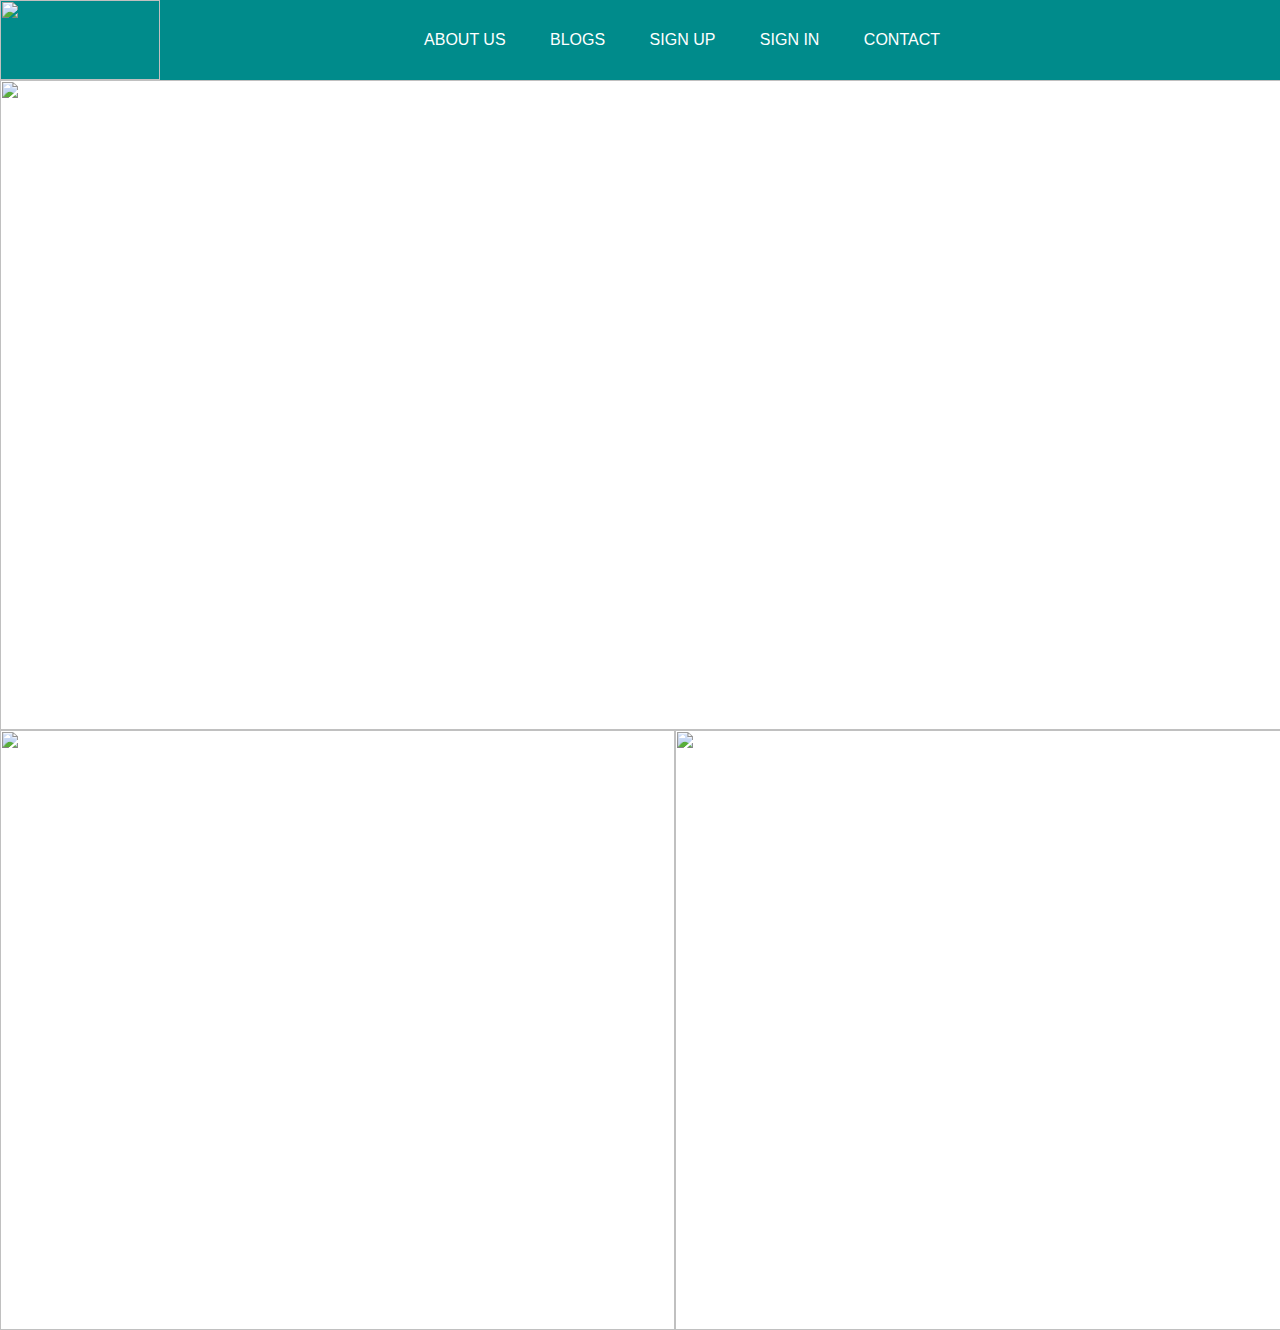
==== index.html @ 5bac3fb6 "make changes" ====
<!DOCTYPE html>
<html lang="en">
<head>
    <meta charset="UTF-8">
    <meta name="viewport" content="width=device-width, initial-scale=1.0">
    <title>Teen Safe</title>
    <link rel="stylesheet" href="style.css">
</head>
<body>
    <div id="head"></div>
    <nav>

        <img src="https://encrypted-tbn0.gstatic.com/images?q=tbn%3AANd9GcTaDkWy-OXCA9cxsezd29BJX2qWuWMLusOKAw&usqp=CAU" alt="">
    <ul>
        
        <li><a href="about.html">ABOUT US</a></li>
        <li><a href="blogs.html">BLOGS</a></li>
        <li><a href="signup.html">SIGN UP</a></li>
        <li><a href="signin.html">SIGN IN</a></li>
        <li><a href="">CONTACT</a></li>
    </ul>   
</nav>
</div>
<div id="happy">
    <img src="https://irp-cdn.multiscreensite.com/md/unsplash/dms3rep/multi/mobile/photo-1517840933437-c41356892b35.jpg" alt="">
<p id="p2">WELCOME TO TEEN SAFE!</p>
<p id="p1">Teen Safe is a supportive peer-to-peer network where you can share the ups and downs of life’with NO JUDGEMENT!</p>
</div>
<div id="happy2">
    <img src="https://irp-cdn.multiscreensite.com/md/unsplash/dms3rep/multi/mobile/photo-1502767882403-636aee14f873.jpg" alt="">
<p>This community is all about support, you dont have to struggle alone. Share the load with us.This is your safe space for mental health</p>
</div>
<div id="happy3">
    <img src="https://irp-cdn.multiscreensite.com/md/unsplash/dms3rep/multi/mobile/photo-1535295972055-1c762f4483e5.jpg" alt="">
<p>Post about what’s going on for you and hear from people who are going through the very same things.</p>
</div>
    
</body>
</html>
---- style.css ----
body{
    font-family:sans-serif;
    margin:0;
    padding:0;
}
nav{
width: 100%;
height: 80px;
background-color:darkcyan;
line-height: 80px;

}
nav ul{
float:right;
margin:0;
margin-right:20rem;
}
nav ul li{
list-style-type:none ;
display: inline-block;
}
nav ul li a{
text-decoration: none;
color:#fff;
padding:20px
}
img{
width:13%;
margin-left: 1.9rem;

}

nav ul li:hover{
background-color: coral;
color:#000;
font-weight:bold;
font-size:1.2rem;
}
nav img{
    position: absolute;
width: 160px;
height: 80px;
margin-left: 0px;
top: 0px;
}


#happy img{
    position: absolute;
width: 1350px;
height: 650px;
margin-left: 0px;
top: 80px;
}
#p2{
    position: absolute;
width: 500px;
height: 250px;
left: 0px;
top:160px;

font-family: Roboto;
font-style: normal;
font-weight: 500;
font-size: 70px;

text-align: center;

color: #FFFFFF;

}
#p1{
    position: absolute;
width: 300px;
height: 200px;
left: 90px;
top: 400px;

font-family: Roboto;
font-style: normal;
font-weight: 300;
font-size: 20px;

text-align: center;

color: #FFFFFF;

}
#happy2 img{
    position: absolute;
width: 675px;
height: 600px;
margin-left: 0px;
top: 730px;
}
#happy2 p{
    position: absolute;
    width: 500px;
    height: 200px;
    left: 90px;
    top: 800px;
    
    font-family: Roboto;
    font-style: normal;
    font-weight: 300;
    font-size: 20px;
    
    text-align: center;
    
    color: #FFFFFF;
}
#happy3 img{
    position: absolute;
    width: 675px;
    height: 600px;
    margin-left: 675px;
    top: 730px;
}
#happy3 p{

 position: absolute;
    width: 500px;
    height: 200px;
    left: 780px;
    top: 800px;
    
    font-family: Roboto;
    font-style: normal;
    font-weight: 300;
    font-size: 20px;
    
    text-align: center;
    
    color: #FFFFFF;
}
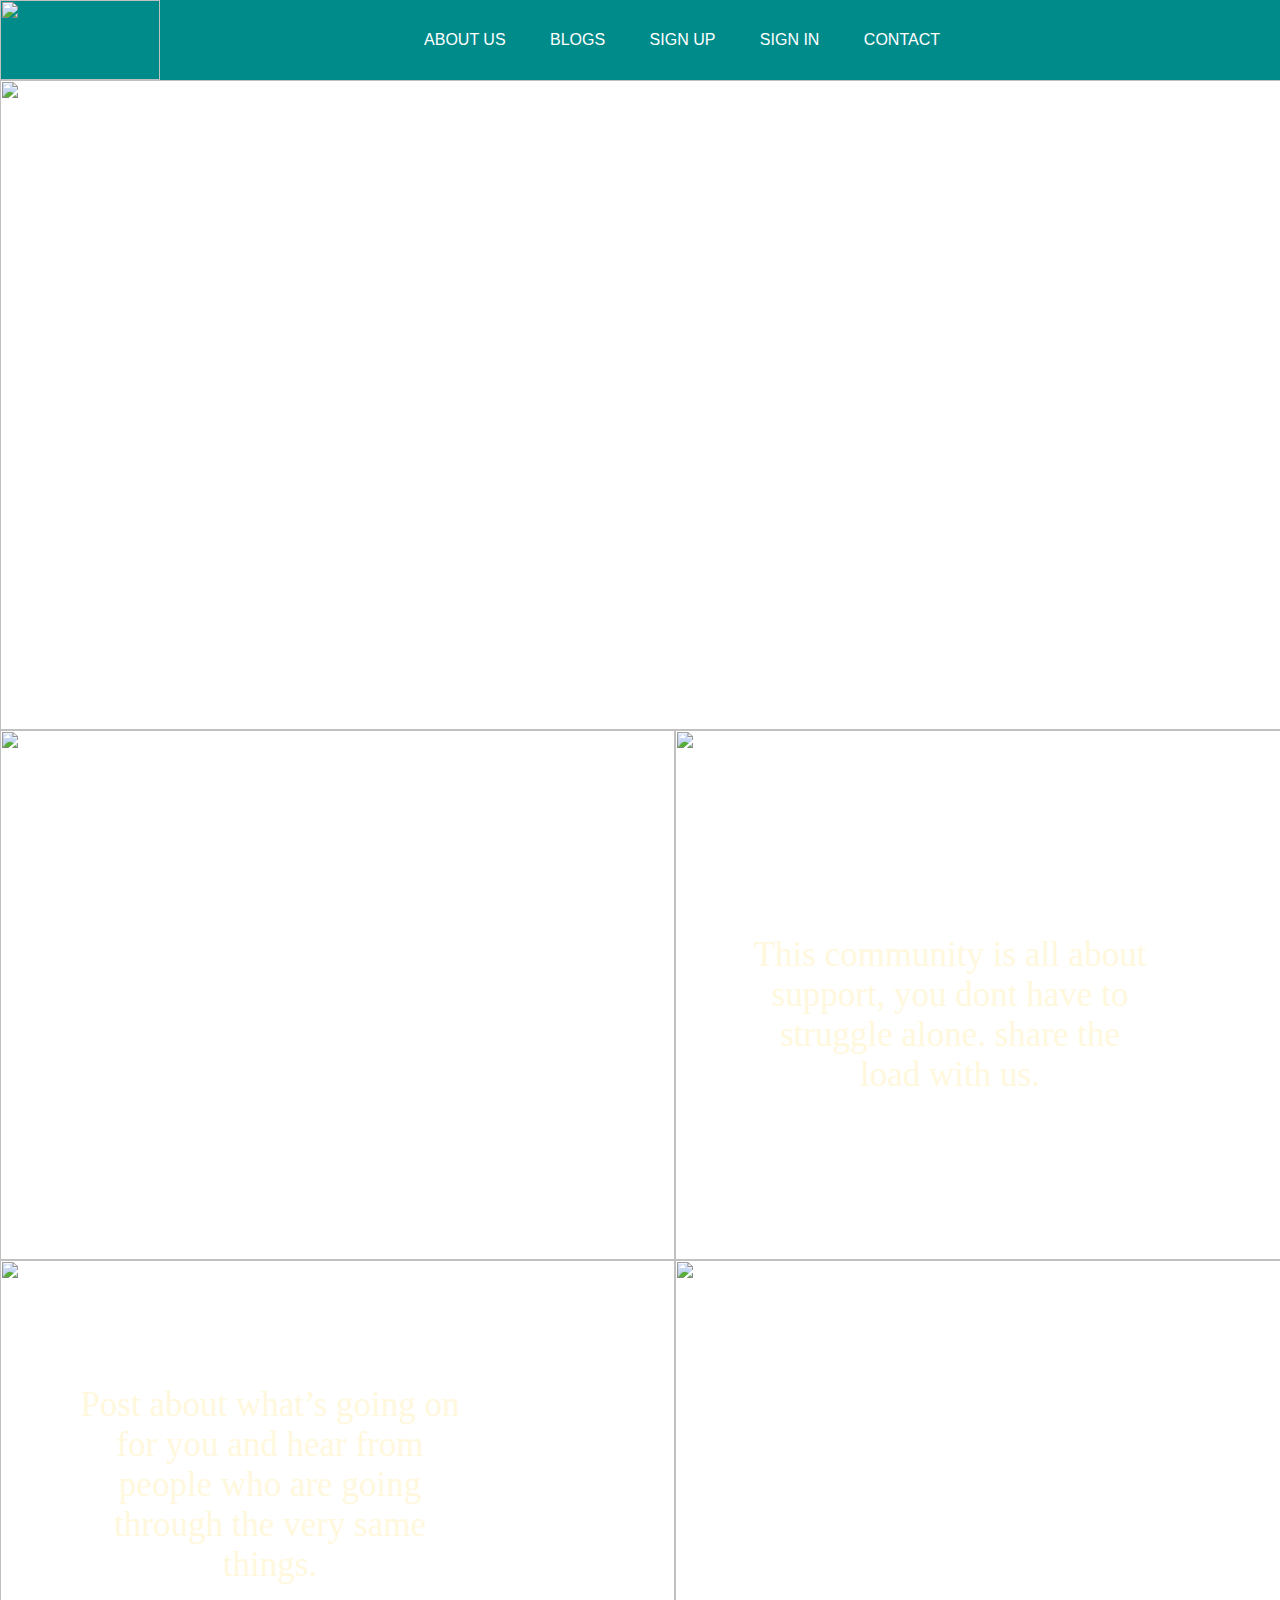
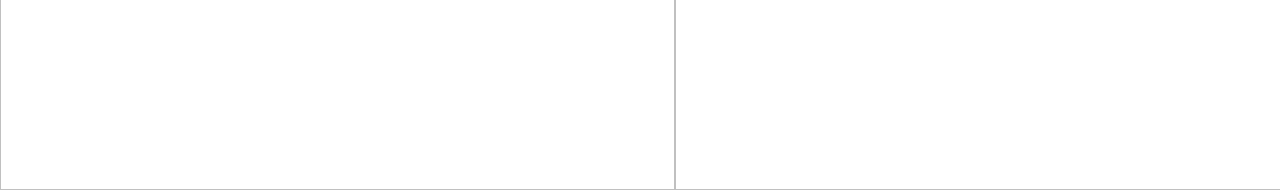
==== commit 70a2a71e: "Merge branch 'master' of https://github.com/mishel254/TeenSafe-6" ====
--- a/index.html
+++ b/index.html
@@ -28,10 +28,16 @@
 </div>
 <div id="happy2">
     <img src="https://irp-cdn.multiscreensite.com/md/unsplash/dms3rep/multi/mobile/photo-1502767882403-636aee14f873.jpg" alt="">
-<p>This community is all about support, you dont have to struggle alone. Share the load with us.This is your safe space for mental health</p>
+</div>
+<div id="text1">
+<img src="https://irp-cdn.multiscreensite.com/md/unsplash/dms3rep/multi/mobile/photo-1558427405-d8dcc49ae7c2.jpg" alt="">
+<p>This community is all about support, you dont have to struggle alone. share the load with us.</p>
 </div>
 <div id="happy3">
     <img src="https://irp-cdn.multiscreensite.com/md/unsplash/dms3rep/multi/mobile/photo-1535295972055-1c762f4483e5.jpg" alt="">
+</div>
+<div id="text2">
+    <img src="https://irp-cdn.multiscreensite.com/md/unsplash/dms3rep/multi/mobile/photo-1530710904512-baf4c0211050.jpg" alt="">
 <p>Post about what’s going on for you and hear from people who are going through the very same things.</p>
 </div>
     
--- a/style.css
+++ b/style.css
@@ -89,47 +89,59 @@
 #happy2 img{
     position: absolute;
 width: 675px;
-height: 600px;
+height: 530px;
 margin-left: 0px;
 top: 730px;
 }
-#happy2 p{
+#text1 img{
     position: absolute;
-    width: 500px;
-    height: 200px;
-    left: 90px;
-    top: 800px;
+width: 675px;
+height: 530px;
+margin-left: 675px;
+top: 730px;
+}
+#text1 p{
+    position: absolute;
+    width: 400px;
+    height: 60px;
+    left: 750px;
+    top: 900px;
     
     font-family: Roboto;
     font-style: normal;
     font-weight: 300;
-    font-size: 20px;
+    font-size: 35px;
     
     text-align: center;
-    
-    color: #FFFFFF;
+    color: cornsilk;
 }
 #happy3 img{
     position: absolute;
     width: 675px;
-    height: 600px;
+    height: 530px;
     margin-left: 675px;
-    top: 730px;
+    top: 1260px;
 }
-#happy3 p{
 
- position: absolute;
-    width: 500px;
-    height: 200px;
-    left: 780px;
-    top: 800px;
+#text2 img{
+    position: absolute;
+    width: 675px;
+    height: 530px;
+    margin-left: 0px;
+    top: 1260px;
+}
+#text2 p{
+    position: absolute;
+    width: 400px;
+    height: 60px;
+    left: 70px;
+    top: 1350px;
     
     font-family: Roboto;
     font-style: normal;
     font-weight: 300;
-    font-size: 20px;
+    font-size: 35px;
     
     text-align: center;
-    
-    color: #FFFFFF;
+    color: cornsilk;
 }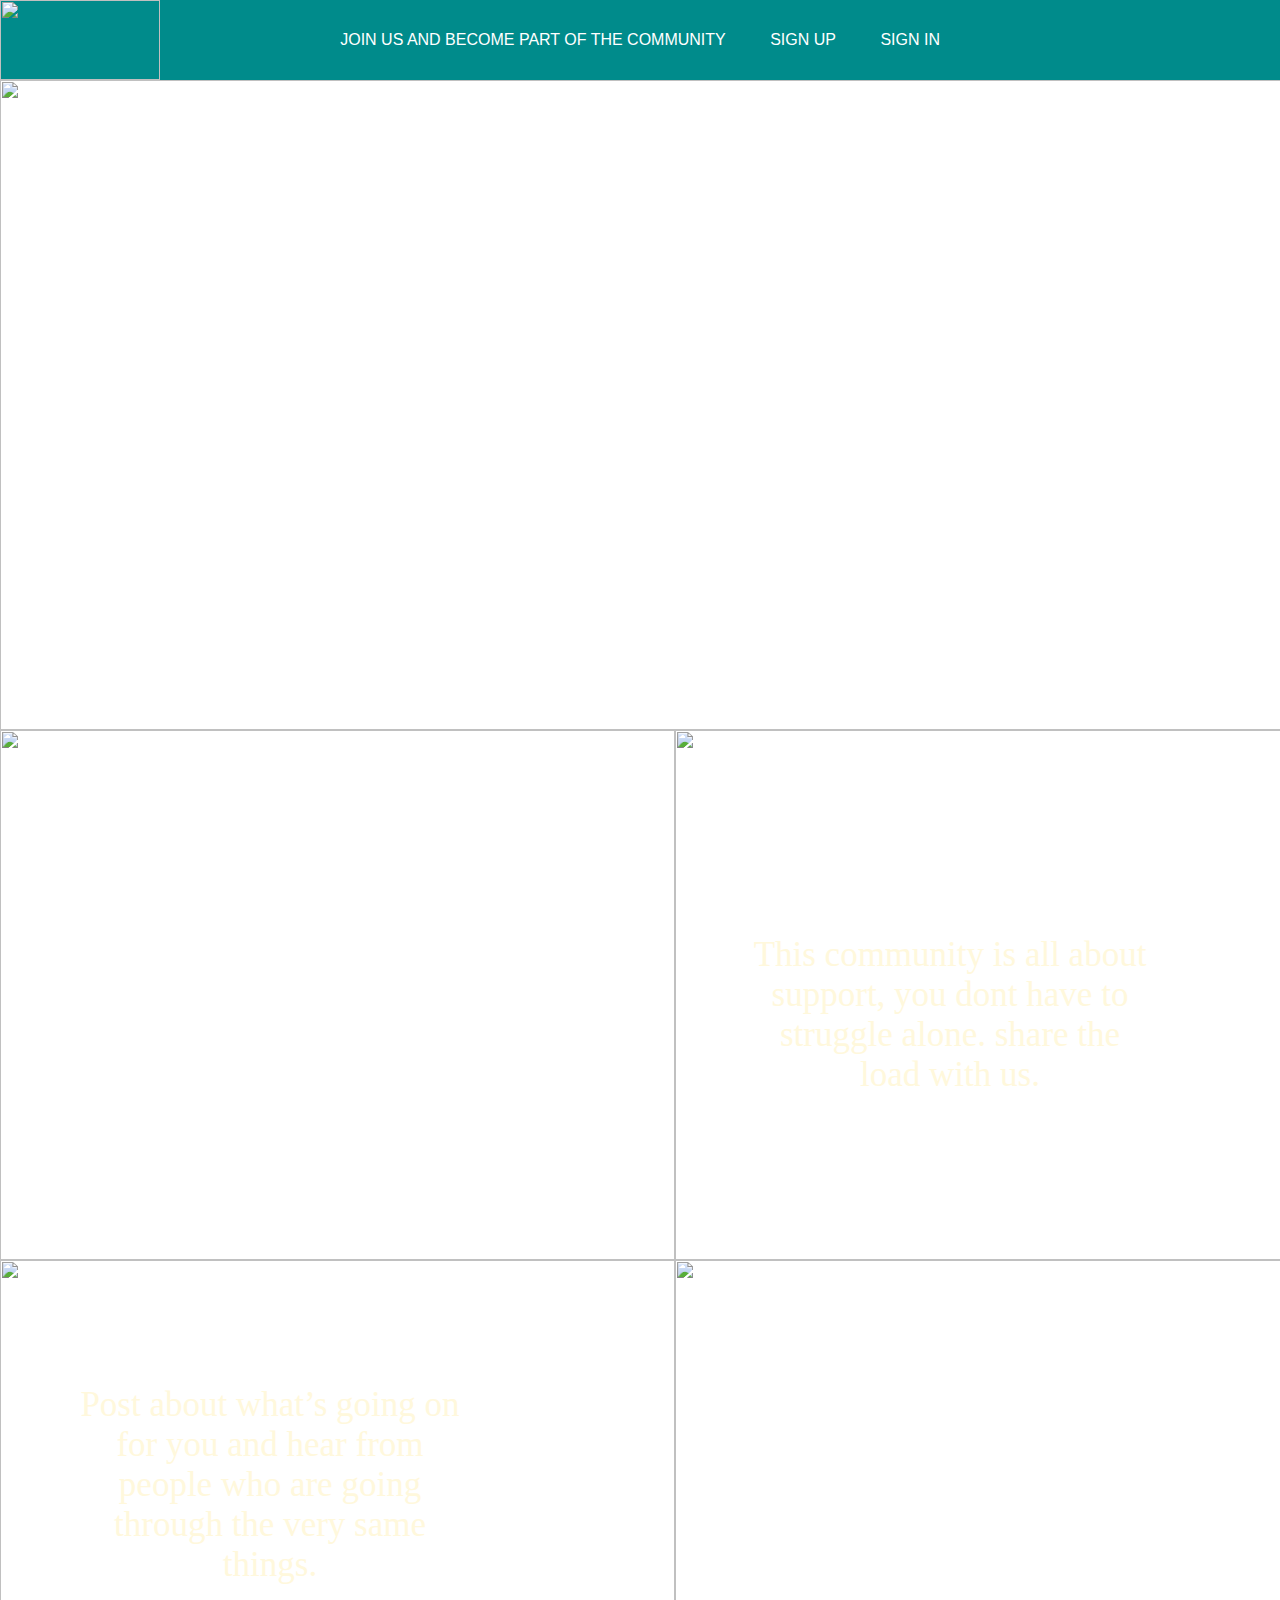
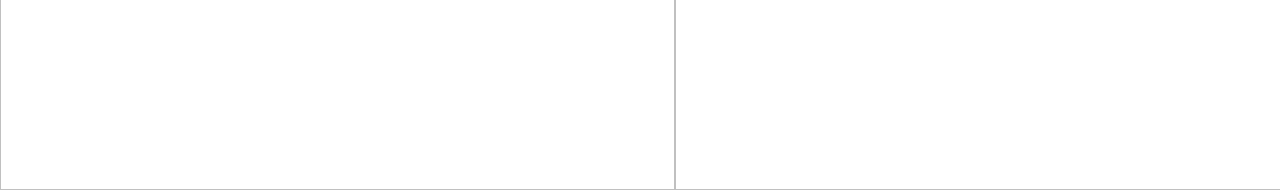
==== commit fba8db5f: "Merge https://github.com/mishel254/TeenSafe-6" ====
--- a/index.html
+++ b/index.html
@@ -13,11 +13,12 @@
         <img src="https://encrypted-tbn0.gstatic.com/images?q=tbn%3AANd9GcTaDkWy-OXCA9cxsezd29BJX2qWuWMLusOKAw&usqp=CAU" alt="">
     <ul>
         
-        <li><a href="about.html">ABOUT US</a></li>
-        <li><a href="blogs.html">BLOGS</a></li>
+        <!--<li><a href="about.html">ABOUT US</a></li>
+        <li><a href="blogs.html">BLOGS</a></li>-->
+        <li> <a href="">JOIN US AND BECOME PART OF THE COMMUNITY</a></li>
         <li><a href="signup.html">SIGN UP</a></li>
-        <li><a href="signin.html">SIGN IN</a></li>
-        <li><a href="">CONTACT</a></li>
+        <li><a href="login.html">SIGN IN</a></li>
+        <!--<li><a href="">CONTACT</a></li>-->
     </ul>   
 </nav>
 </div>
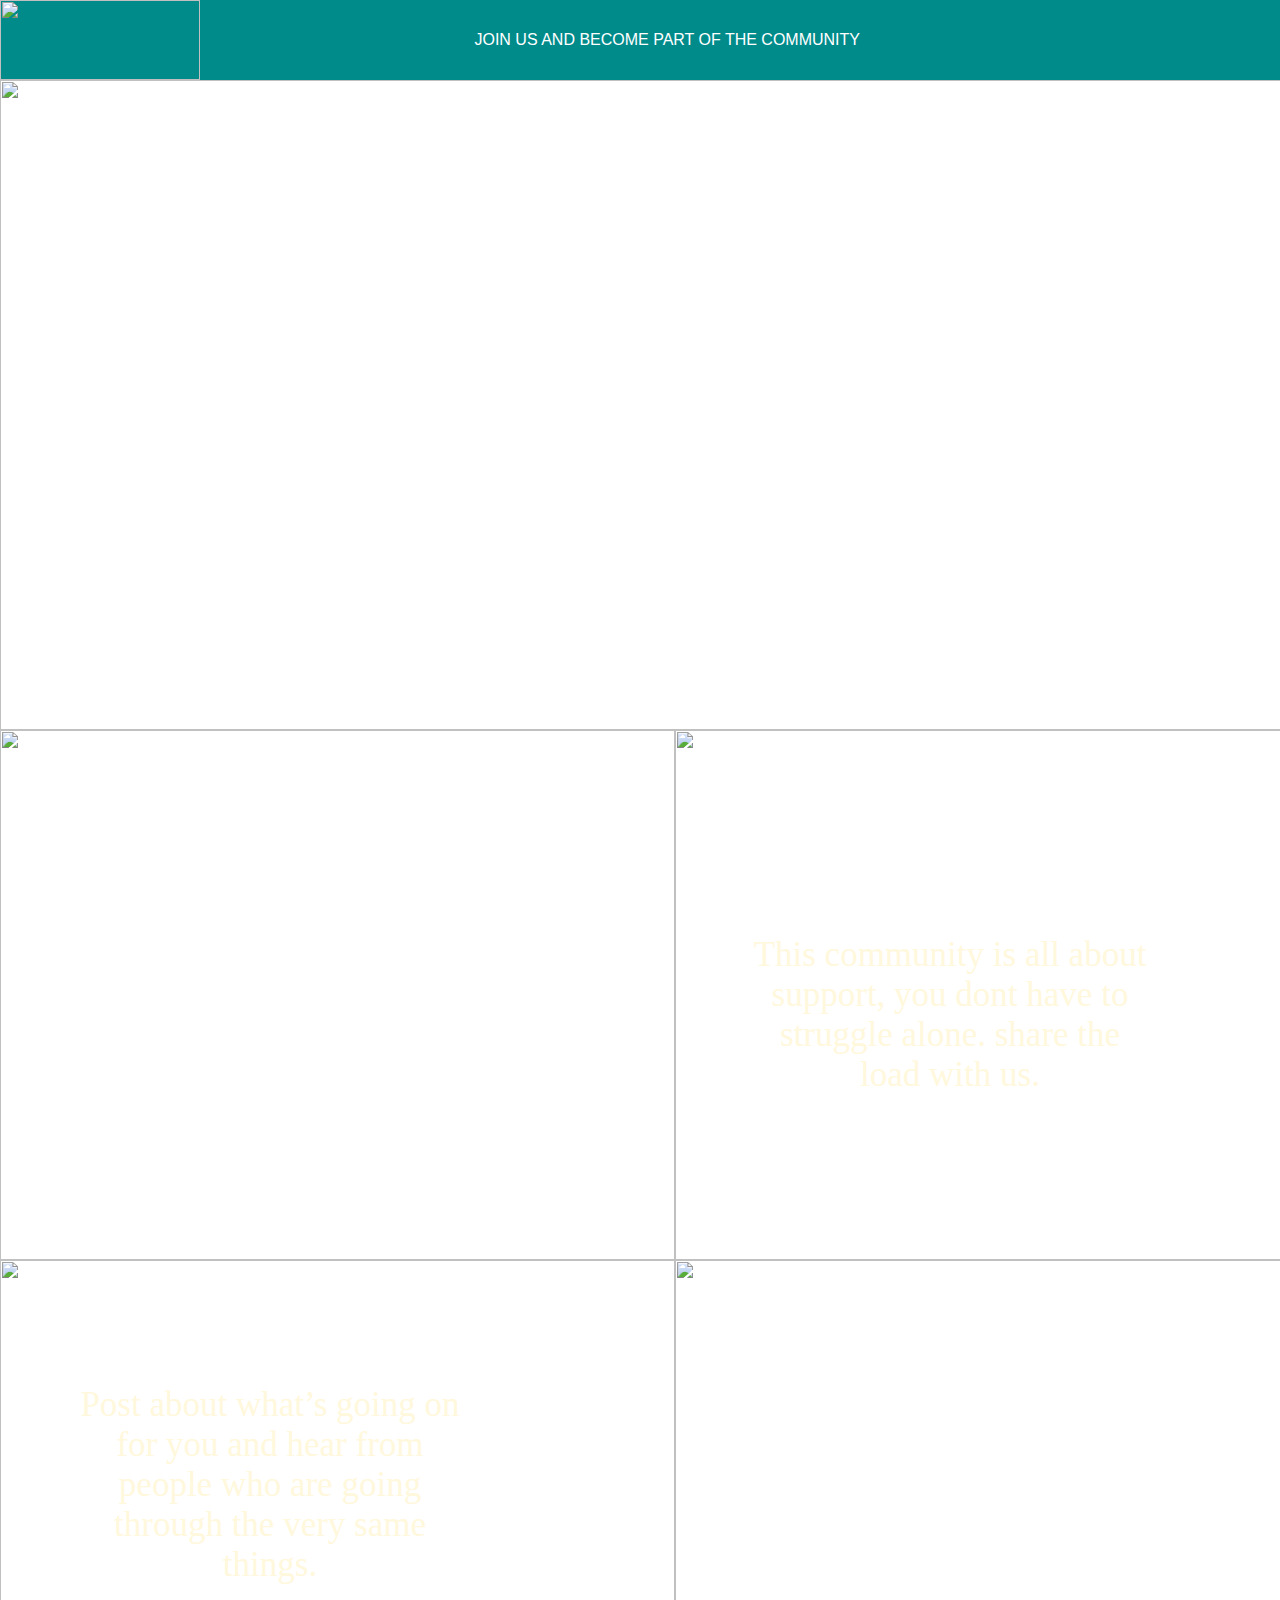
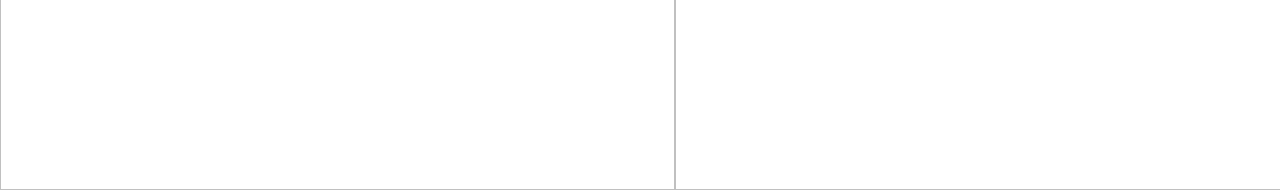
==== commit 6b3d89d2: "landing and about page" ====
--- a/index.html
+++ b/index.html
@@ -10,14 +10,14 @@
     <div id="head"></div>
     <nav>
 
-        <img src="https://encrypted-tbn0.gstatic.com/images?q=tbn%3AANd9GcTaDkWy-OXCA9cxsezd29BJX2qWuWMLusOKAw&usqp=CAU" alt="">
+        <img src="https://res-5.cloudinary.com/crunchbase-production/image/upload/c_lpad,h_170,w_170,f_auto,b_white,q_auto:eco/v1509755138/cwzqxuetqhikwuq02z7y.png" alt="">
     <ul>
         
         <!--<li><a href="about.html">ABOUT US</a></li>
         <li><a href="blogs.html">BLOGS</a></li>-->
-        <li> <a href="">JOIN US AND BECOME PART OF THE COMMUNITY</a></li>
-        <li><a href="signup.html">SIGN UP</a></li>
-        <li><a href="login.html">SIGN IN</a></li>
+        <li> <a href="signup.html">JOIN US AND BECOME PART OF THE COMMUNITY</a></li>
+       <!-- <li><a href="signup.html">SIGN UP</a></li>
+        <li><a href="login.html">SIGN IN</a></li>-->
         <!--<li><a href="">CONTACT</a></li>-->
     </ul>   
 </nav>
--- a/style.css
+++ b/style.css
@@ -13,7 +13,7 @@
 nav ul{
 float:right;
 margin:0;
-margin-right:20rem;
+margin-right:25rem;
 }
 nav ul li{
 list-style-type:none ;
@@ -36,12 +36,20 @@
 font-weight:bold;
 font-size:1.2rem;
 }
+/*nav img{
+    position: absolute;
+width: 130px;
+height: 80px;
+margin-left: 5px;
+top: 2px;
+}*/
 nav img{
-    position: absolute;
-width: 160px;
-height: 80px;
-margin-left: 0px;
-top: 0px;
+    height:80px;
+    width:200px;
+    
+    object-fit: cover;
+    margin:0;
+    padding:0;
 }
 
 
